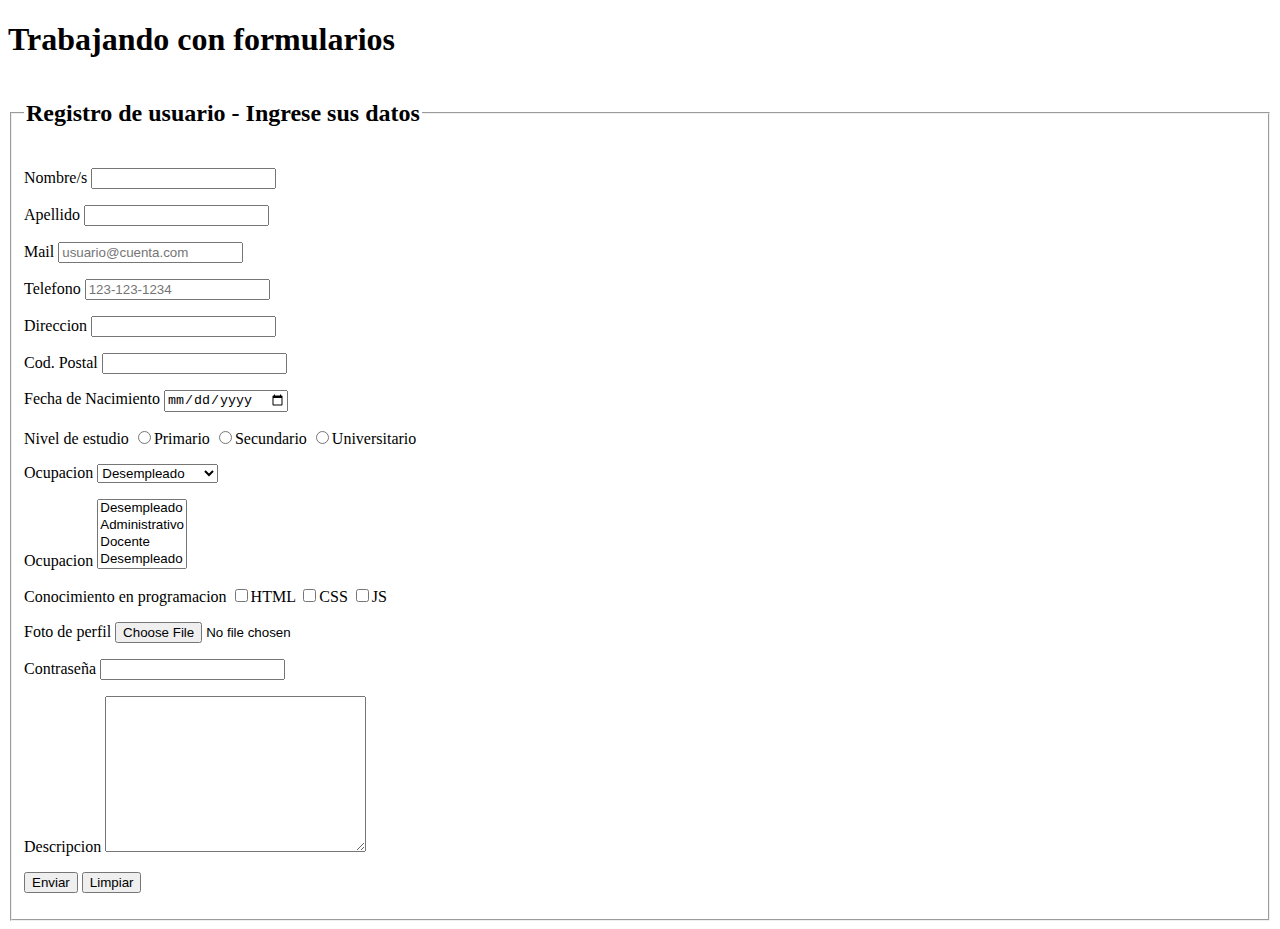
==== index.html @ 10e273e1 "Subiendo la version 1" ====
<!DOCTYPE html>
<html lang="en">
<head>
    <meta charset="UTF-8">
    <meta name="viewport" content="width=device-width, initial-scale=1.0">
    <title>Formularios</title>
</head>
<body>
    <!--
    <form action="#" method="POST">
        

        <label for="name">Ingrese su nombre</label>
        <input type="text" name="name">

        <br>

        <label for="lastname">Ingrese su apellido</label>
        <input type="text" name="lastname">

        <input type="submit">

    </form>
    -->

    <h1>Trabajando con formularios</h1>

    <form action="https://formspree.io/f/xeoqqlpy" method="POST">

        <fieldset>

            <legend>
                <h2>Registro de usuario - Ingrese sus datos</h2>
            </legend>

            <p>
                <label for="name">Nombre/s</label>
                <input type="text" name="name" id="name" required minlength="3" maxlength="10">
            </p>    

            <p>
                <label for="lastname">Apellido</label>
                <input type="text" name="lastname" id="lastname">
            </p> 

            <p>
                <label for="email">Mail</label>
                <input type="email" name="email" id="email" placeholder="usuario@cuenta.com" pattern="/^(([^<>()\[\]\\.,;:\s@”]+(\.[^<>()\[\]\\.,;:\s@”]+)*)|(“.+”))@((\[[0–9]{1,3}\.[0–9]{1,3}\.[0–9]{1,3}\.[0–9]{1,3}])|(([a-zA-Z\-0–9]+\.)+[a-zA-Z]{2,}))$/" required>
            </p> 

            <p>
                <label for="phone">Telefono</label>
                <input type="tel" name="phone" id="phone" placeholder="123-123-1234" pattern="[0-9]{3}-[0-9]{3}-[0-9]{4}">
            </p> 

            <p>
                <label for="address">Direccion</label>
                <input type="text" name="address" id="address">
            </p> 

            <p>
                <label for="PostalCode">Cod. Postal</label>
                <input type="number" name="PostalCode" id="PostalCode">
            </p>

            <p>
                <label for="Birthdate">Fecha de Nacimiento</label>
                <input type="date" name="Birthdate" id="Birthdate">
            </p>

            <p>
                <label for="level">Nivel de estudio</label>
                <input type="radio" name="level" id="1">Primario
                <input type="radio" name="level" id="2">Secundario
                <input type="radio" name="level" id="3">Universitario
            </p>

            <p>
                <label for="ocupation">Ocupacion</label>
                <select name="ocupation" id="ocupation">
                    <optgroup label="Estudia">
                        <option value="1">Desempleado</option>
                        <option value="2">Administrativo</option>
                        <option value="3">Docente</option>
                    </optgroup>
                    <optgroup label="Trabaja"></optgroup>
                        <option value="4">Desempleado</option>
                        <option value="5">Administrativo</option>
                        <option value="6">Docente</option>
                    </optgroup>
                </select>
            </p>

            <p>
                <label for="ocupation">Ocupacion</label>
                <select multiple>
                        <option value="1">Desempleado</option>
                        <option value="2">Administrativo</option>
                        <option value="3">Docente</option>
                        <option value="4">Desempleado</option>
                        <option value="5">Administrativo</option>
                        <option value="6">Docente</option>
                </select>
            </p>

            <p>
                <label for="conocimiento">Conocimiento en programacion</label>
                <input type="checkbox" name="html" value="html" id="conocimiento">HTML
                <input type="checkbox" name="css" value="css" id="conocimiento">CSS
                <input type="checkbox" name="js" value="js" id="conocimiento">JS
            </p>

            <p>
                <label for="imagen">Foto de perfil</label>
                <input type="file" name="imagen" id="imagen">
            </p>

            <p>
                <label for="password">Contraseña</label>
                <input type="password">
            </p>

            <p>
                <label for="description">Descripcion</label>
                <textarea name="description" id="description" cols="30" rows="10"></textarea>
            </p>

            <p>
                <input type="submit" value="Enviar">
                <input type="reset" value="Limpiar">
            </p>

        </fieldset>

    </form>
</body>
</html>
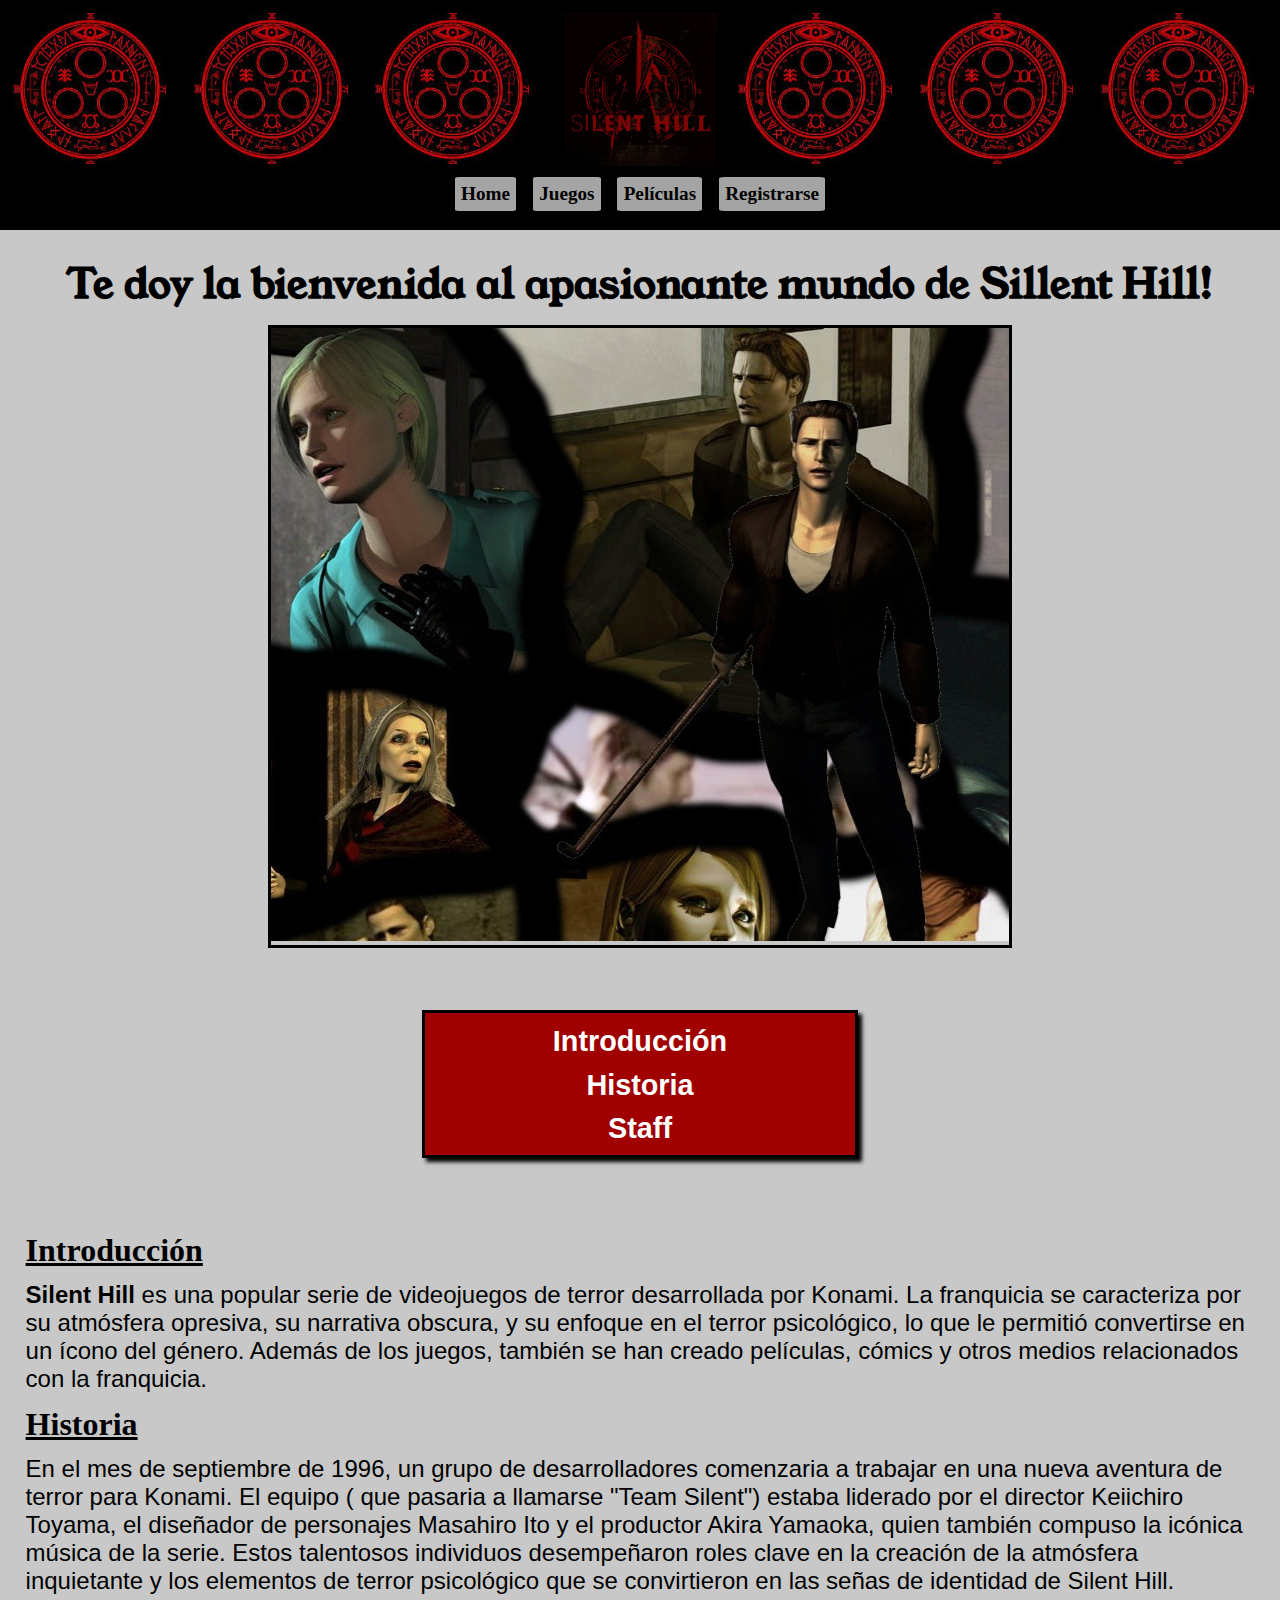
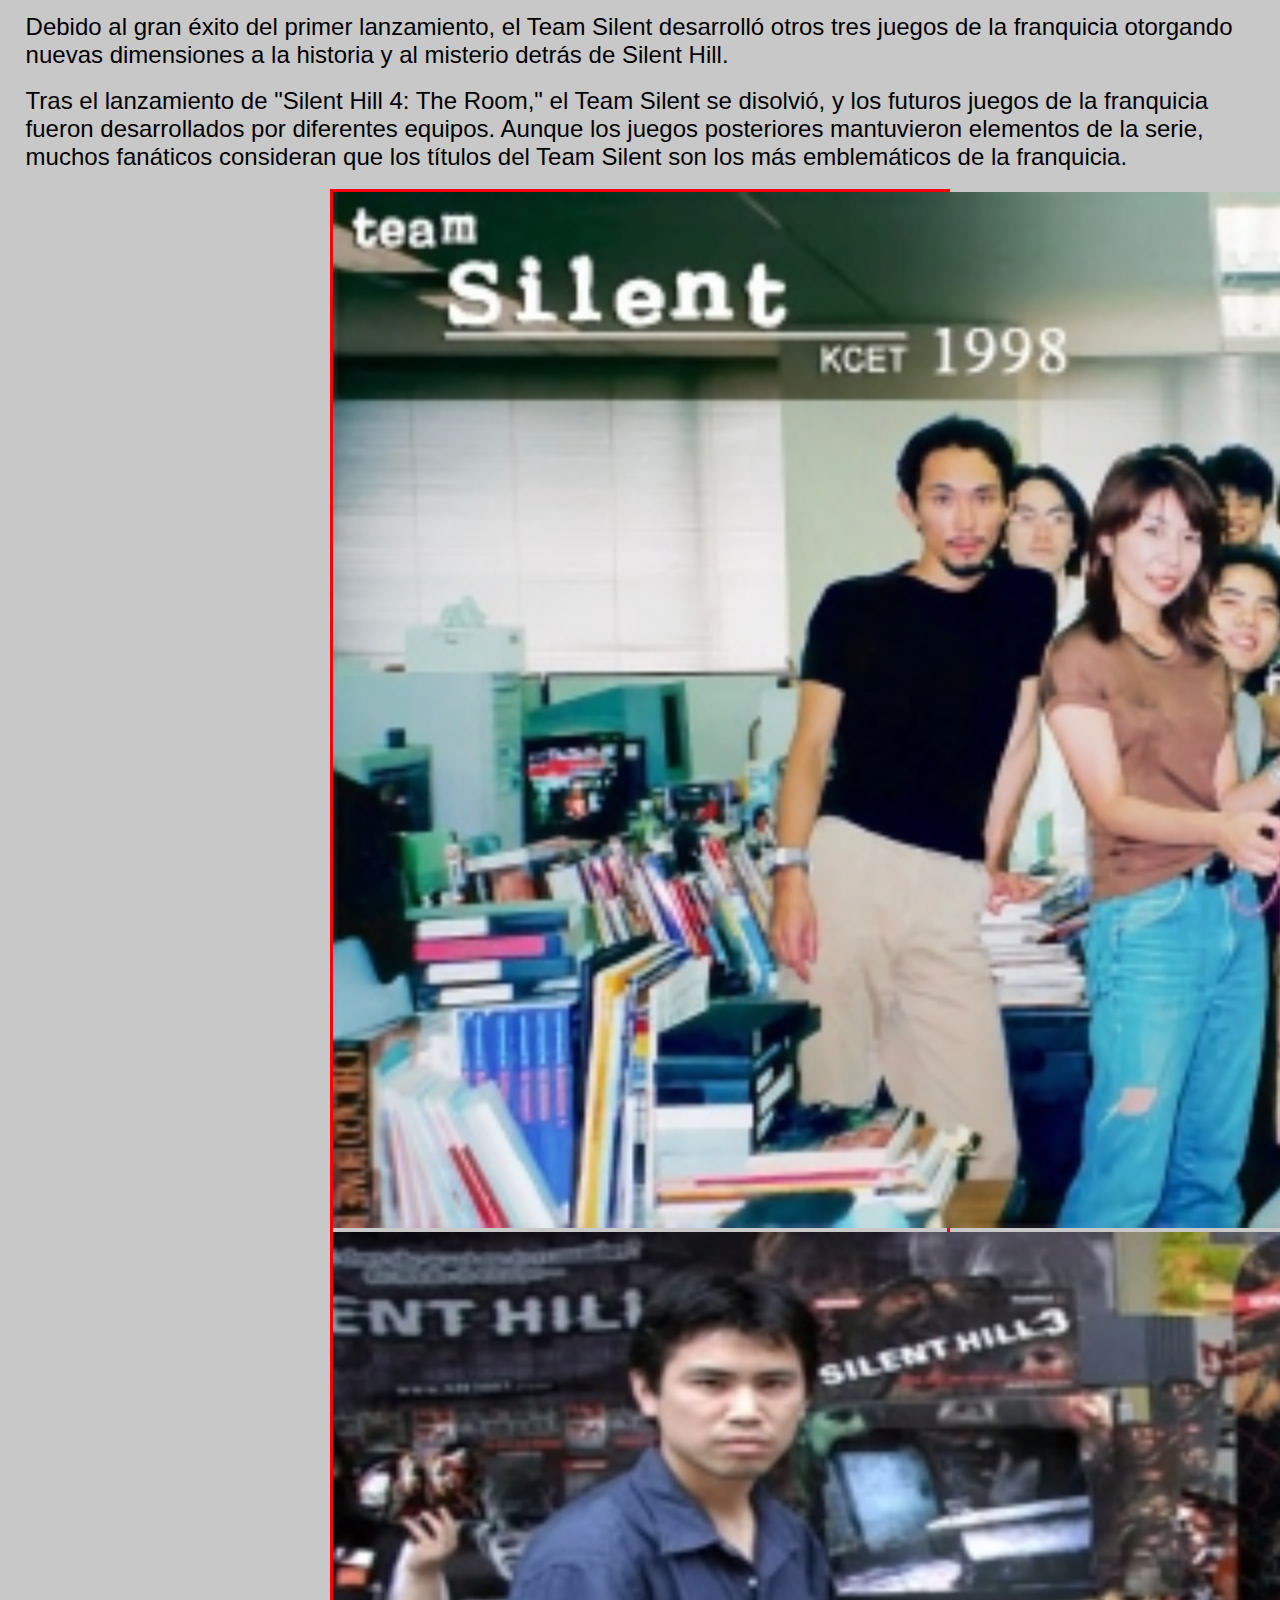
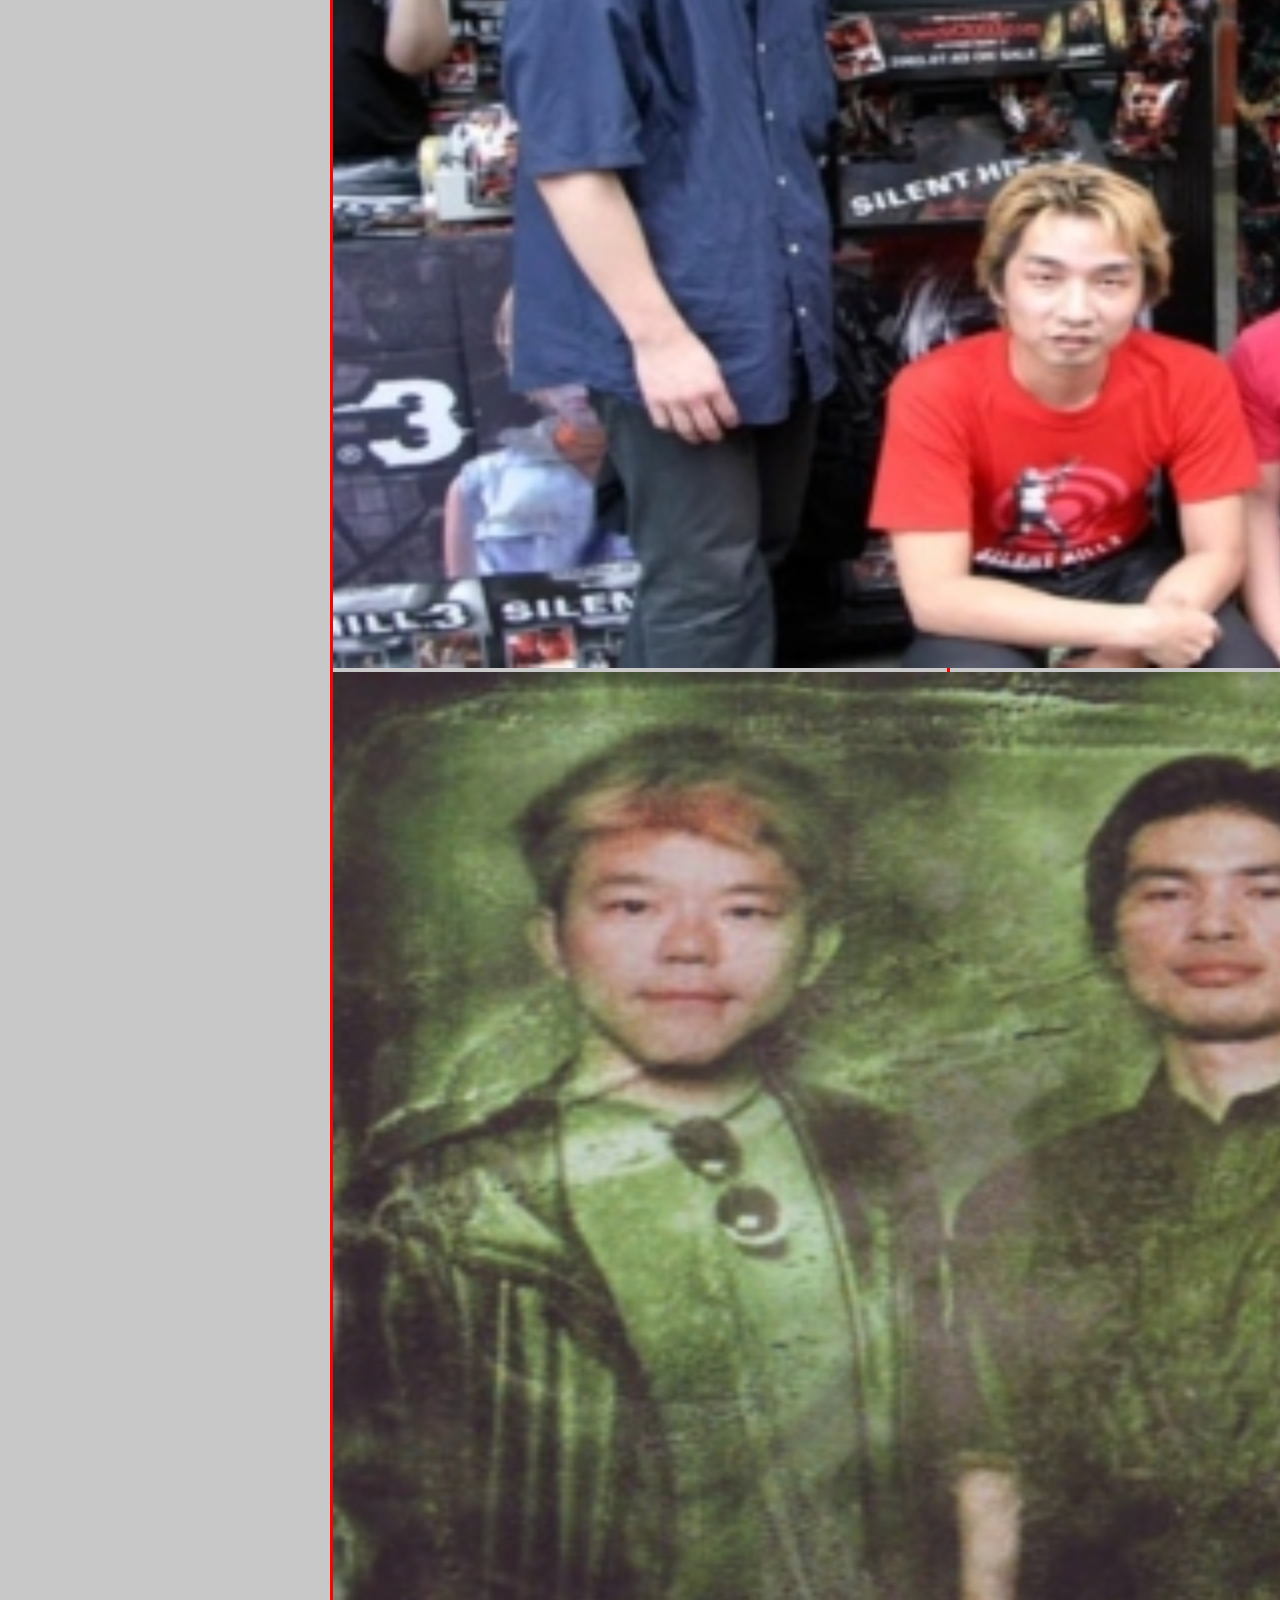
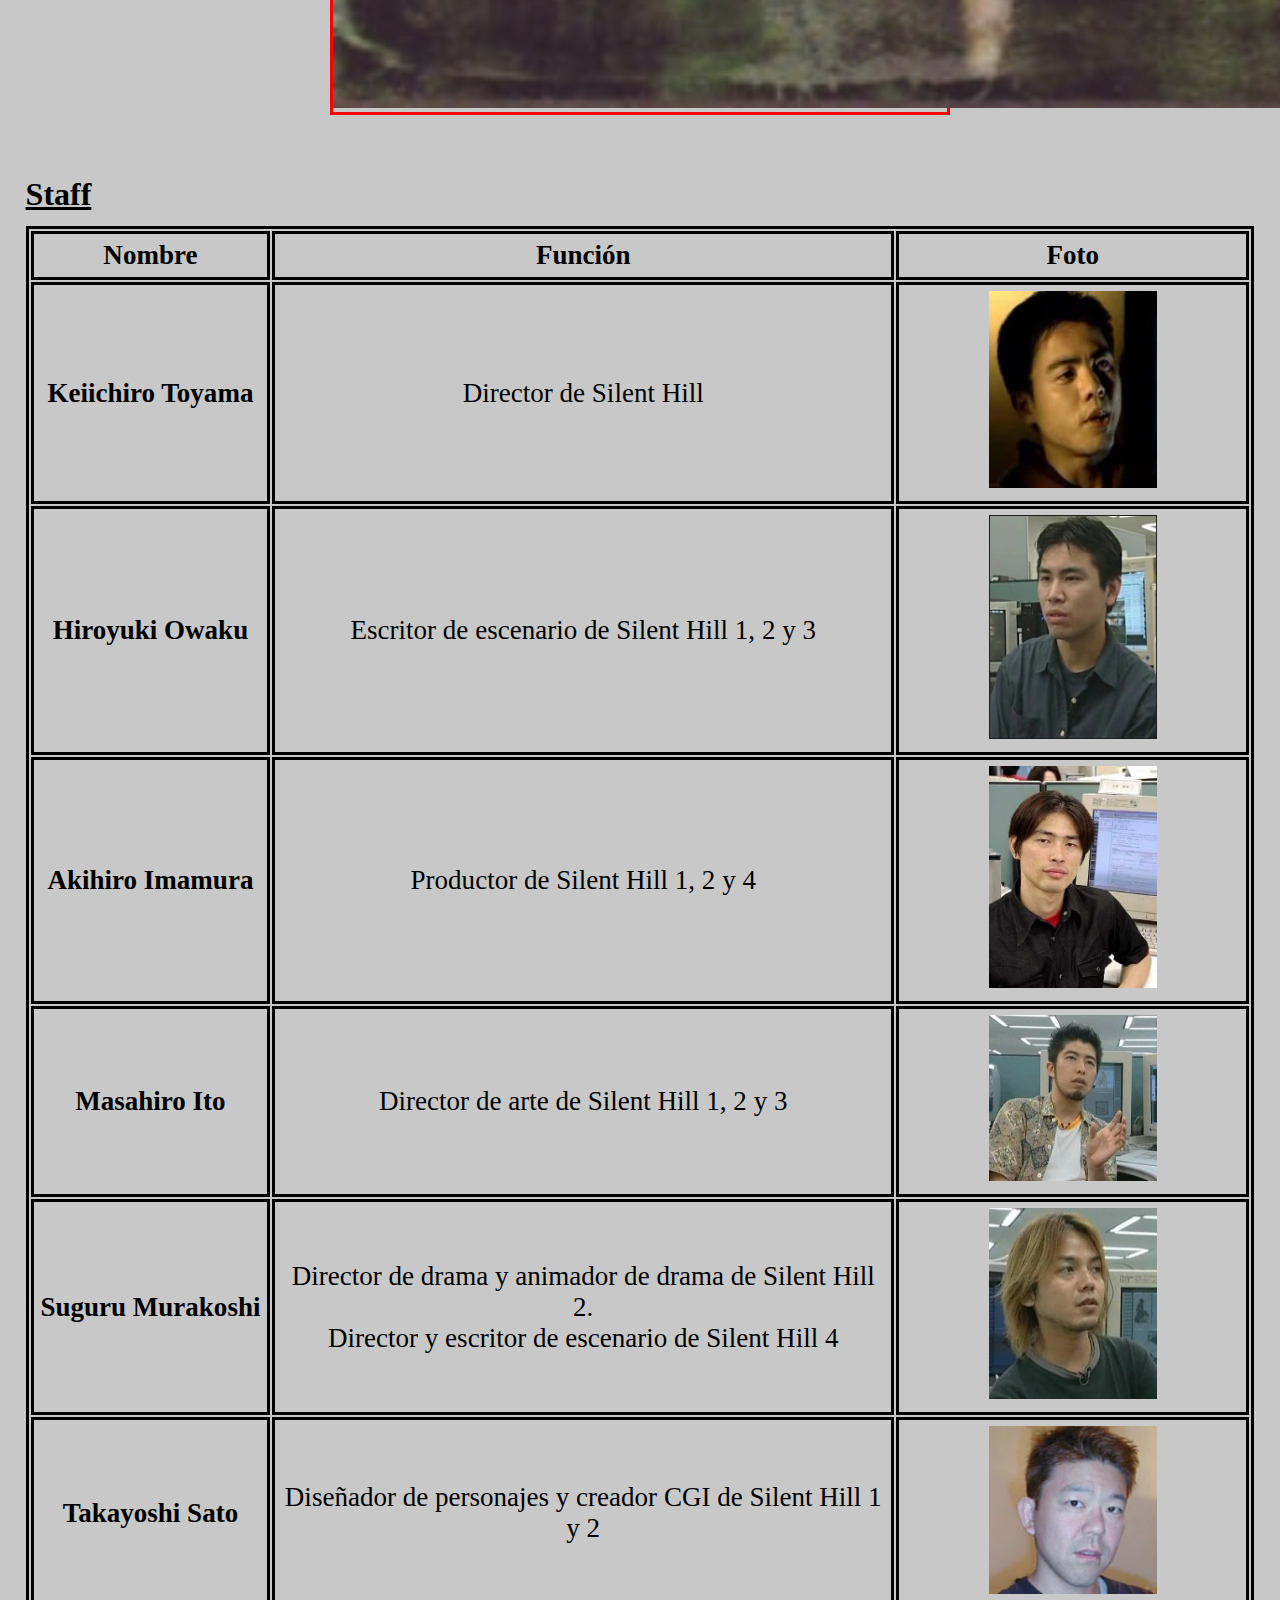
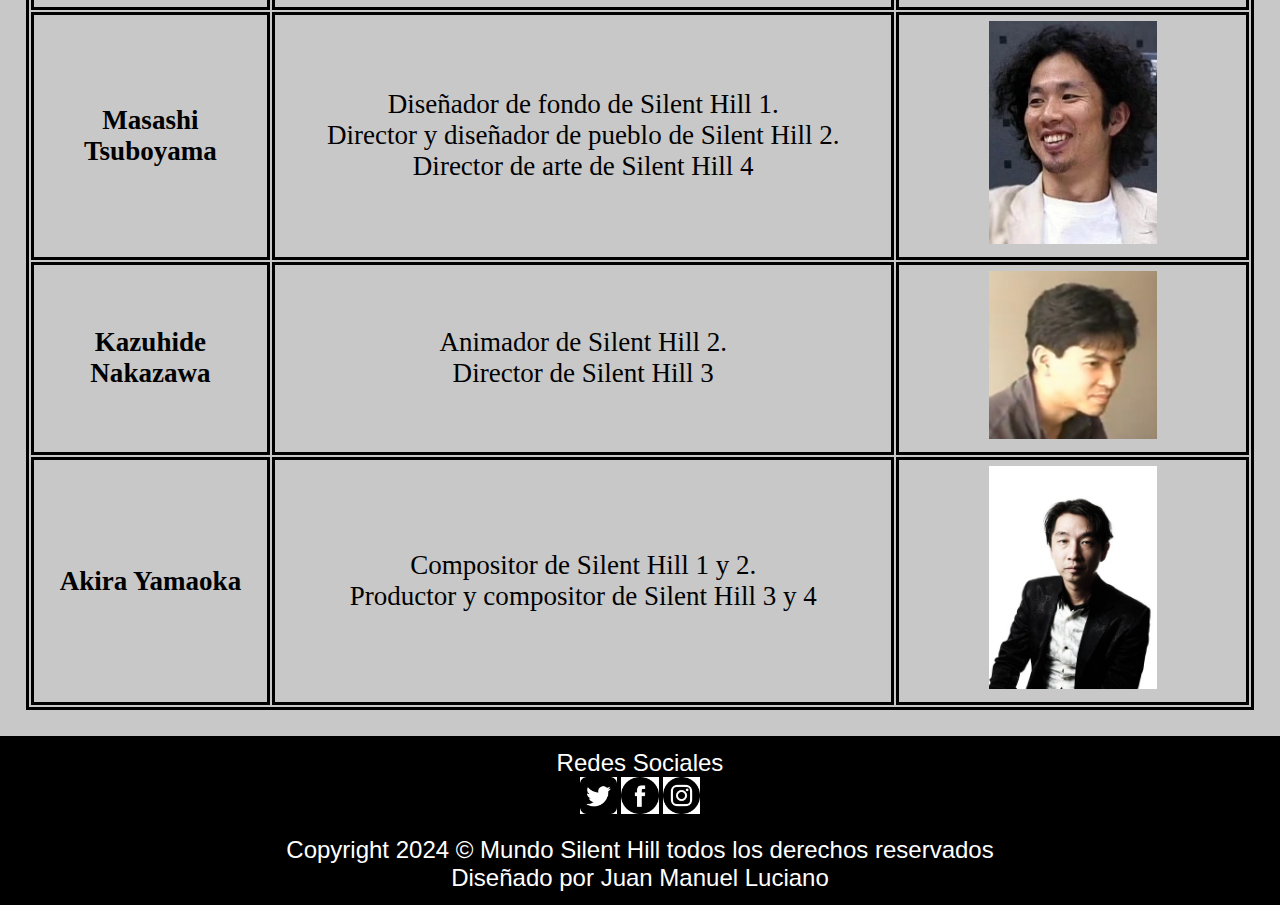
==== commit f7c94ee8: "Add files via upload" ====
--- a/index.html
+++ b/index.html
@@ -1,137 +1,170 @@
 <!DOCTYPE html>
-<html lang="en">
+<html lang="es">
+
 <head>
     <meta charset="UTF-8">
     <meta name="viewport" content="width=device-width, initial-scale=1.0">
-    <title>Formularios</title>
+    <link rel="stylesheet" href="CSS/estilos.css">
+    <link href="https://cdn.jsdelivr.net/npm/bootstrap@5.3.2/dist/css/bootstrap.min.css" rel="stylesheet" integrity="sha384-T3c6CoIi6uLrA9TneNEoa7RxnatzjcDSCmG1MXxSR1GAsXEV/Dwwykc2MPK8M2HN" crossorigin="anonymous">
+    <title>Mundo Silent Hill</title>
 </head>
+
 <body>
-    <!--
-    <form action="#" method="POST">
-        
+    <header>
+        <div id="logos">
+            <div class="emblema">
+                <img src="IMG/logo2_silenthill.jpg" alt="logo2_silenthill">
+            </div>
+            <div class="emblema">
+                <img src="IMG/logo2_silenthill.jpg" alt="logo2_silenthill">
+            </div>
+            <div class="emblema">
+                <img src="IMG/logo2_silenthill.jpg" alt="logo2_silenthill">
+            </div>
+            <div id="logo">
+                <img src="IMG/logo_silenthill.jpg" alt="logo_silenthill">
+            </div>
+            <div class="emblema">
+                <img src="IMG/logo2_silenthill.jpg" alt="logo2_silenthill">
+            </div>
+            <div class="emblema">
+                <img src="IMG/logo2_silenthill.jpg" alt="logo2_silenthill">
+            </div>
+            <div class="emblema">
+                <img src="IMG/logo2_silenthill.jpg" alt="logo2_silenthill">
+            </div>
+        </div>
+        <nav>
+            <a class="estilo" href="index.html" target="_blank" rel="home">Home</a>
+            <a class="estilo" href="PAGES/juegos.html" target="_blank" rel="juegos">Juegos</a>
+            <a class="estilo" href="PAGES/peliculas.html" target="_blank" rel="peliculas">Películas</a>
+            <a class="estilo" href="PAGES/registrarse.html" target="_blank" rel="registrarse">Registrarse</a>
+        </nav>
+    </header>
 
-        <label for="name">Ingrese su nombre</label>
-        <input type="text" name="name">
+    <main>
+        <h1>Te doy la bienvenida al apasionante mundo de Sillent Hill!</h1>
+        <div id="slider-container">
+            <div id="slider">
+                <div class="game">
+                    <img src="IMG/silenthill_1.jpg" alt="silenthill_1">
+                </div>
+                <div class="game">
+                    <img src="IMG/silenthill_2.jpg" alt="silenthill_2">
+                </div>
+                <div class="game">
+                    <img src="IMG/silenthill_3.jpg" alt="silenthill_3">
+                </div>
+                <div class="game">
+                    <img src="IMG/silenthill_4.jpg" alt="silenthill_4">
+                </div>
+            </div>
+        </div>
+        <div id="contenedor">
+            <ul>
+                <li><a href="#sección1">Introducción</a></li>
+                <li><a href="#sección2">Historia</a></li>
+                <li><a href="#sección3">Staff</a></li>
+            </ul>
+        </div>
+        <section>
+            <h2 id="sección1">Introducción</h2>
+            <p><strong>Silent Hill</strong> es una popular serie de videojuegos de terror desarrollada por Konami. La franquicia se caracteriza por su atmósfera opresiva, su narrativa obscura, y su enfoque en el terror psicológico, lo que le permitió convertirse en un ícono del género. Además de los juegos, también se han creado películas, cómics y otros medios relacionados con la franquicia.
+            </p>
+        </section>
+        <section>
+            <h2 id="sección2">Historia</h2>
+            <p>En el mes de septiembre de 1996, un grupo de desarrolladores comenzaria a trabajar en una nueva aventura de terror para Konami. El equipo ( que pasaria a llamarse "Team Silent") estaba liderado por el director Keiichiro Toyama, el diseñador de personajes Masahiro Ito y el productor Akira Yamaoka, quien también compuso la icónica música de la serie. Estos talentosos individuos desempeñaron roles clave en la creación de la atmósfera inquietante y los elementos de terror psicológico que se convirtieron en las señas de identidad de Silent Hill.
+            </p><br>
+            <p>Debido al gran éxito del primer lanzamiento, el Team Silent desarrolló otros tres juegos de la franquicia otorgando nuevas dimensiones a la historia y al misterio detrás de Silent Hill.
+            </p><br>
+            <p>Tras el lanzamiento de "Silent Hill 4: The Room," el Team Silent se disolvió, y los futuros juegos de la franquicia fueron desarrollados por diferentes equipos. Aunque los juegos posteriores mantuvieron elementos de la serie, muchos fanáticos consideran que los títulos del Team Silent son los más emblemáticos de la franquicia.
+            </p><br>
+            <div id="carousel" class="carousel slide" data-bs-ride="carousel">
+                <div class="carousel-inner">
+                    <div class="carousel-item active" data-bs-interval="1000">
+                        <img src="IMG/team_sillent.jpg" class="d-block w-100" alt="...">
+                    </div>
+                    <div class="carousel-item" data-bs-interval="1000">
+                        <img src="IMG/team_sillent2.jpg" class="d-block w-100" alt="...">
+                    </div>
+                    <div class="carousel-item" data-bs-interval="1000">
+                        <img src="IMG/team_sillent3.jpg" class="d-block w-100" alt="...">
+                    </div>
+                </div>
+            </div>
+        </section>
+        <section>
+            <h2 id="sección3">Staff</h2>
+            <table id="tabla">
+                <tr>
+                    <th>Nombre</th>
+                    <th>Función</th>
+                    <th>Foto</th>
+                </tr>
+                <tr>
+                    <td class="oscuro">Keiichiro Toyama</td>
+                    <td>Director de Silent Hill</td>
+                    <td><img class="foto" src="IMG/foto1.jpg" alt="Keiichiro Toyama"></td>
+                </tr>
+                <tr>
+                    <td class="oscuro">Hiroyuki Owaku</td>
+                    <td>Escritor de escenario de Silent Hill 1, 2 y 3</td>
+                    <td><img class="foto" src="IMG/foto2.jpg" alt="Hiroyuki Owaku"></td>
+                </tr>
+                <tr>
+                    <td class="oscuro">Akihiro Imamura</td>
+                    <td>Productor de Silent Hill 1, 2 y 4</td>
+                    <td><img class="foto" src="IMG/foto3.jpg" alt="Akihiro Imamura"></td>
+                </tr>
+                <tr>
+                    <td class="oscuro">Masahiro Ito</td>
+                    <td>Director de arte de Silent Hill 1, 2 y 3</td>
+                    <td><img class="foto" src="IMG/foto4.jpg" alt="Masahiro Ito"></td>
+                </tr>
+                <tr>
+                    <td class="oscuro">Suguru Murakoshi</td>
+                    <td>Director de drama y animador de drama de Silent Hill 2. <br>Director y escritor de escenario de Silent Hill 4
+                    </td>
+                    <td><img class="foto" src="IMG/foto5.jpg" alt="Suguru Murakoshi"></td>
+                </tr>
+                <tr>
+                    <td class="oscuro">Takayoshi Sato</td>
+                    <td>Diseñador de personajes y creador CGI de Silent Hill 1 y 2</td>
+                    <td><img class="foto" src="IMG/foto6.jpg" alt="Takayoshi Sato"></td>
+                </tr>
+                <tr>
+                    <td class="oscuro">Masashi Tsuboyama</td>
+                    <td>Diseñador de fondo de Silent Hill 1. <br> Director y diseñador de pueblo de Silent Hill 2. <br>
+                    Director de arte de Silent Hill 4</td>
+                    <td><img class="foto" src="IMG/foto7.jpg" alt="Masashi Tsuboyama"></td>
+                </tr>
+                <tr>
+                    <td class="oscuro">Kazuhide Nakazawa</td>
+                    <td>Animador de Silent Hill 2. <br> Director de Silent Hill 3</td>
+                    <td><img class="foto" src="IMG/foto8.jpg" alt="Kazuhide Nakazawa"></td>
+                </tr>
+                <tr>
+                    <td class="oscuro">Akira Yamaoka</td>
+                    <td>Compositor de Silent Hill 1 y 2. <br> Productor y compositor de Silent Hill 3 y 4</td>
+                    <td><img class="foto" src="IMG/foto9.jpg" alt="Akira Yamaoka"></td>
+                </tr>
+            </table>
+        </section>
+    </main>
 
-        <br>
+    <footer>
+        <p>Redes Sociales</p>
+        <a href="https://twitter.com/silenthill?lang=es" target="_blank"><img class="icono" src="IMG/icono_twitter.png" alt="twitter"></a>
+        <a href="https://www.facebook.com/WelcomeToSilentHillOriginal/" target="_blank"><img class="icono" src="IMG/icono_facebook.png" alt="facebook"></a>
+        <a href="https://www.instagram.com/silent.hill.official/?hl=es" target="_blank"><img class="icono" src="IMG/icono_instagram.png" alt="instagram"></a><br><br>
+        <p>Copyright 2024 © Mundo Silent Hill todos los derechos reservados</p>
+        <p>Diseñado por Juan Manuel Luciano</p>
+    </footer>
 
-        <label for="lastname">Ingrese su apellido</label>
-        <input type="text" name="lastname">
+    <script src="JS/script.js"></script>
+    <script src="https://cdn.jsdelivr.net/npm/bootstrap@5.3.2/dist/js/bootstrap.bundle.min.js" integrity="sha384-C6RzsynM9kWDrMNeT87bh95OGNyZPhcTNXj1NW7RuBCsyN/o0jlpcV8Qyq46cDfL" crossorigin="anonymous"></script>
 
-        <input type="submit">
+</body>
 
-    </form>
-    -->
-
-    <h1>Trabajando con formularios</h1>
-
-    <form action="https://formspree.io/f/xeoqqlpy" method="POST">
-
-        <fieldset>
-
-            <legend>
-                <h2>Registro de usuario - Ingrese sus datos</h2>
-            </legend>
-
-            <p>
-                <label for="name">Nombre/s</label>
-                <input type="text" name="name" id="name" required minlength="3" maxlength="10">
-            </p>    
-
-            <p>
-                <label for="lastname">Apellido</label>
-                <input type="text" name="lastname" id="lastname">
-            </p> 
-
-            <p>
-                <label for="email">Mail</label>
-                <input type="email" name="email" id="email" placeholder="usuario@cuenta.com" pattern="/^(([^<>()\[\]\\.,;:\s@”]+(\.[^<>()\[\]\\.,;:\s@”]+)*)|(“.+”))@((\[[0–9]{1,3}\.[0–9]{1,3}\.[0–9]{1,3}\.[0–9]{1,3}])|(([a-zA-Z\-0–9]+\.)+[a-zA-Z]{2,}))$/" required>
-            </p> 
-
-            <p>
-                <label for="phone">Telefono</label>
-                <input type="tel" name="phone" id="phone" placeholder="123-123-1234" pattern="[0-9]{3}-[0-9]{3}-[0-9]{4}">
-            </p> 
-
-            <p>
-                <label for="address">Direccion</label>
-                <input type="text" name="address" id="address">
-            </p> 
-
-            <p>
-                <label for="PostalCode">Cod. Postal</label>
-                <input type="number" name="PostalCode" id="PostalCode">
-            </p>
-
-            <p>
-                <label for="Birthdate">Fecha de Nacimiento</label>
-                <input type="date" name="Birthdate" id="Birthdate">
-            </p>
-
-            <p>
-                <label for="level">Nivel de estudio</label>
-                <input type="radio" name="level" id="1">Primario
-                <input type="radio" name="level" id="2">Secundario
-                <input type="radio" name="level" id="3">Universitario
-            </p>
-
-            <p>
-                <label for="ocupation">Ocupacion</label>
-                <select name="ocupation" id="ocupation">
-                    <optgroup label="Estudia">
-                        <option value="1">Desempleado</option>
-                        <option value="2">Administrativo</option>
-                        <option value="3">Docente</option>
-                    </optgroup>
-                    <optgroup label="Trabaja"></optgroup>
-                        <option value="4">Desempleado</option>
-                        <option value="5">Administrativo</option>
-                        <option value="6">Docente</option>
-                    </optgroup>
-                </select>
-            </p>
-
-            <p>
-                <label for="ocupation">Ocupacion</label>
-                <select multiple>
-                        <option value="1">Desempleado</option>
-                        <option value="2">Administrativo</option>
-                        <option value="3">Docente</option>
-                        <option value="4">Desempleado</option>
-                        <option value="5">Administrativo</option>
-                        <option value="6">Docente</option>
-                </select>
-            </p>
-
-            <p>
-                <label for="conocimiento">Conocimiento en programacion</label>
-                <input type="checkbox" name="html" value="html" id="conocimiento">HTML
-                <input type="checkbox" name="css" value="css" id="conocimiento">CSS
-                <input type="checkbox" name="js" value="js" id="conocimiento">JS
-            </p>
-
-            <p>
-                <label for="imagen">Foto de perfil</label>
-                <input type="file" name="imagen" id="imagen">
-            </p>
-
-            <p>
-                <label for="password">Contraseña</label>
-                <input type="password">
-            </p>
-
-            <p>
-                <label for="description">Descripcion</label>
-                <textarea name="description" id="description" cols="30" rows="10"></textarea>
-            </p>
-
-            <p>
-                <input type="submit" value="Enviar">
-                <input type="reset" value="Limpiar">
-            </p>
-
-        </fieldset>
-
-    </form>
-</body>
 </html>--- a/CSS/estilos.css
+++ b/CSS/estilos.css
@@ -0,0 +1,451 @@
+/* Se agregaron estilos desde google fonts */
+@import url('https://fonts.googleapis.com/css2?family=Montserrat:wght@600;900&family=Nixie+One&family=Young+Serif&display=swap');
+
+/* Reseteo de los valores para todos los elementos HTML */
+* {
+    margin: 0;
+    padding: 0;
+}
+
+/* Estilos para encabezados y pies de página */
+header, footer {
+    background-color: black;
+    padding: 1%;
+}
+
+/* Estilos para la sección principal */
+main {
+    background-color: #c8c8c8;
+    padding: 2%;
+}
+
+/* Estilos para encabezados h1, h2, h3 y h4 */
+h1, h2, h3 {
+    padding-bottom: 1%;
+}
+
+h1 {
+    font-family: 'Young Serif', serif;
+    font-size: 2.5em;
+}
+
+h2 {
+    font-family: 'Permanent Marker', cursive;
+    text-decoration: underline;
+    font-size: 2em;
+    padding: 1% 0;
+}
+
+h3 {
+    font-family: 'Nixie One', cursive;
+    text-decoration: underline;
+    font-size: 1.5em;
+    padding-bottom: 1%;
+}
+
+h4 {
+    border: double black;
+    background-color: lightyellow;
+    font-size: 1.5em;
+    display: inline-block;
+    font-family: 'Franklin Gothic Medium', 'Arial Narrow', Arial, sans-serif;
+    padding: 0.5%;
+}
+
+/* Estilos para párrafos y elementos dentro de #contenedor */
+p, #contenedor ul li {
+    font-size: 1.5em;
+    font-family: Arial, Helvetica, sans-serif;
+}
+
+/* Estilos para formularios */
+form {
+    background-color: #ebebeb;
+    margin: auto;
+    padding: 2%;
+    width: 50%;
+}
+
+/* Estilos para #logos */
+#logos {
+    display: grid;
+    grid-template-columns: repeat(7, auto);
+    gap: 15px;
+}
+
+#logo img, .emblema img {
+    width: 12vw;
+}
+
+/* Estilos para imágenes dentro de #team */
+#team img {
+    width: 50%;
+    border: solid darkred;
+}
+
+/* Estilos para #contenedor */
+#contenedor {
+    border: solid black;
+    box-shadow: 4px 4px 4px black;
+    background-color: rgb(161, 0, 0);
+    color: white;
+    width: 35%;
+    margin: 5% auto;
+}
+
+#contenedor ul {
+    padding: 3% 10% 0%;
+    text-align: center;
+}
+
+#contenedor ul li {
+    list-style-type: none;
+    margin-bottom: 3%;
+}
+
+#contenedor ul li a {
+    text-decoration: none;
+    color: white;
+    font-size: 1.2em;
+    transition: font-size 0.7s;
+    font-weight: bold;
+}
+
+#contenedor ul li a:hover {
+    color: black;
+    background-color: #FFA500;
+    font-size: 1.7em;
+}
+
+/* Estilos para elementos de vídeo */
+.video {
+    margin: 2% 0;
+    display: none;
+}
+
+.video iframe {
+    width: 50vw;
+    height: 60vh;
+    border: solid darkmagenta;
+    transition: box-shadow 0.3s ease-in-out;
+}
+
+.video iframe:hover {
+    box-shadow: 0 0 10px 10px rgba(255, 0, 0, 0.5);
+}
+
+/* Estilos para #contenedor2 */
+#contenedor2 {
+    border: solid black;
+    margin: 3% 2% 5% 2%;
+    background-color: darkblue;
+    box-shadow: 4px 4px 4px darkgreen;
+}
+
+#contenedor2 ol {
+    font-size: 1.4em;
+    padding: 2% 3%;
+    display: grid;
+    grid-template-columns: repeat(2, auto);
+    column-gap: 4vw;
+}
+
+#contenedor2 ol li {
+    color: transparent;
+    animation: aparecer 3s linear forwards;
+}
+
+@keyframes aparecer {
+    to {
+        color: lightgray;
+    }
+}
+
+#contenedor2 ol a {
+    text-decoration: none;
+    color: transparent;
+    font-weight: bold;
+    animation: aparecer2 3s linear forwards;
+}
+
+@keyframes aparecer2 {
+    to {
+        color: darkred;
+    }
+}
+
+#contenedor2 ol a:hover {
+    color: yellow;
+    text-decoration: underline;
+}
+
+/* Estilos para inputs, botones, imágenes y tablas */
+.input, #borrar, #enviar {
+    width: 100%;
+    height: 3em;
+    border-style: none;
+    font-weight: bold;
+}
+
+#borrar, #enviar {
+    color: white;
+    font-size: 2vh;
+}
+
+#borrar {
+    background-color: red;
+}
+
+#enviar {
+    background-color: green;
+}
+
+#borrar:hover, #enviar:hover {
+    background-color: black;
+}
+
+.foto {
+    width: 50%;
+}
+
+.icono {
+    width: 3%;
+    background-color: white;
+}
+
+.icono:hover {
+    background-color: yellow;
+}
+
+table, table tr th, table tr td {
+    border: solid;
+    font-size: 1.3em;
+    text-align: center;
+}
+
+table tr th, table tr td {
+    padding: 0.5%;
+}
+
+table {
+    margin: auto;
+}
+
+/* Estilos para el pie de página y alineación de elementos */
+footer p {
+    color: white;
+}
+
+footer, nav, #logo, #team, .video, h1 {
+    text-align: center;
+}
+
+/* Estilos para etiquetas con clase "estilo" y "oscuro" */
+.estilo {
+    background-color: #a4a4a4;
+    border-radius: 5%;
+    color: black;
+    text-decoration: none;
+    display: inline-block;
+    padding: 0.5%;
+    margin: 0.5%;
+    font-weight: bold;
+    font-size: 1.5vw;
+}
+
+.estilo:hover {
+    background-color: darkred;
+    color: yellow;
+}
+
+.oscuro {
+    font-weight: bold;
+}
+
+/* Estilos para el elemento #carousel */
+#carousel {
+    border: solid red;
+    max-width: 50%;
+    margin: auto auto 4%;
+}
+
+#slider-container {
+    width: 60%;
+    overflow: hidden;
+    border: solid black;
+    margin: 0 auto 3%;
+}
+
+#slider {
+    display: flex;
+    animation: slideshow 10s infinite;
+}
+
+/* Estilos para el elemento con clase .game */
+.game {
+    flex: 0 0 100%;
+}
+
+/* Estilos para elementos textarea */
+textarea {
+    width: 100%;
+}
+
+/* Estilos para el elemento con clase .ocultarMostrar */
+.ocultarMostrar {
+    background-color: darkred;
+    color: yellow;
+    width: 100%;
+    margin-bottom: 3%;
+    padding: 1%;
+    border: solid black;
+    cursor: pointer;
+    font-size: 2.5vh;
+    font-weight: bold;
+    border-radius: 10px;
+}
+
+/* Agregado de animacion con nombre 'slideshow'*/
+@keyframes slideshow {
+    0%, 100% {
+        transform: translateX(0);
+    }
+    25% {
+        transform: translateX(-100%);
+    }
+    50% {
+        transform: translateX(-200%);
+    }
+    75% {
+        transform: translateX(-300%);
+    }
+}
+
+/* Media query para telefono celular */
+@media screen and (max-width: 767px) {
+    #logos {
+        grid-template-columns: repeat(3, auto);
+    }
+
+    #logos img {
+        width: 100%;
+    }
+
+    #logos div:nth-child(2), #logos div:nth-child(3), #logos div:nth-child(5), #logos div:nth-child(6) {
+        display: none;
+    }
+
+    .game img {
+        max-width: 100%;
+        height: auto;
+    }
+
+    #contenedor {
+        width: 50%;
+    }
+
+    #contenedor ul li a {
+        font-size: 4vw;
+    }
+
+    #contenedor ul li a:hover {
+        font-size: 6vw;
+    }
+
+    #carousel {
+        max-width: 75%;
+    }
+
+    .foto {
+        width: 100%;
+    }
+
+    .icono {
+        width: 10%;
+    }
+
+    #contenedor2 ol {
+        grid-template-columns: repeat(1, auto);
+        font-size: 1.4em;
+        padding: 2% 2% 2% 10%;
+    }
+
+    form {
+        width: 100%;
+    }
+
+    .video iframe {
+        height: 30vh;
+    }
+
+    .estilo {
+        font-size: 3.5vw;
+    }
+
+    table, table tr th, table tr td {
+        font-size: 1.1em;
+    }
+
+}
+
+/* Media query para tablet */
+@media screen and (min-width: 768px) and (max-width: 1115px) {
+    #logos {
+        grid-template-columns: repeat(5, auto);
+    }
+
+    #logos img {
+        width: 100%;
+    }
+
+    #logos div:nth-child(3), #logos div:nth-child(5) {
+        display: none;
+    }
+
+    .game img {
+        max-width: 100%;
+        height: auto;
+    }
+
+    #contenedor {
+        width: 50%;
+    }
+
+    #contenedor ul li a {
+        font-size: 1em;
+    }
+
+    #contenedor ul li a:hover {
+        font-size: 1.5em;
+    }
+
+    #carousel {
+        max-width: 60%;
+    }
+
+    .foto {
+        width: 100%;
+    }
+
+    .icono {
+        width: 8%;
+    }
+
+    #contenedor2 ol {
+        grid-template-columns: repeat(1, auto);
+        font-size: 1.4em;
+        padding: 1% 7%;
+    }
+
+    form {
+        width: 100%;
+    }
+
+    .video iframe {
+        height: 50vh;
+    }
+
+    .estilo {
+        font-size: 3vw;
+    }
+}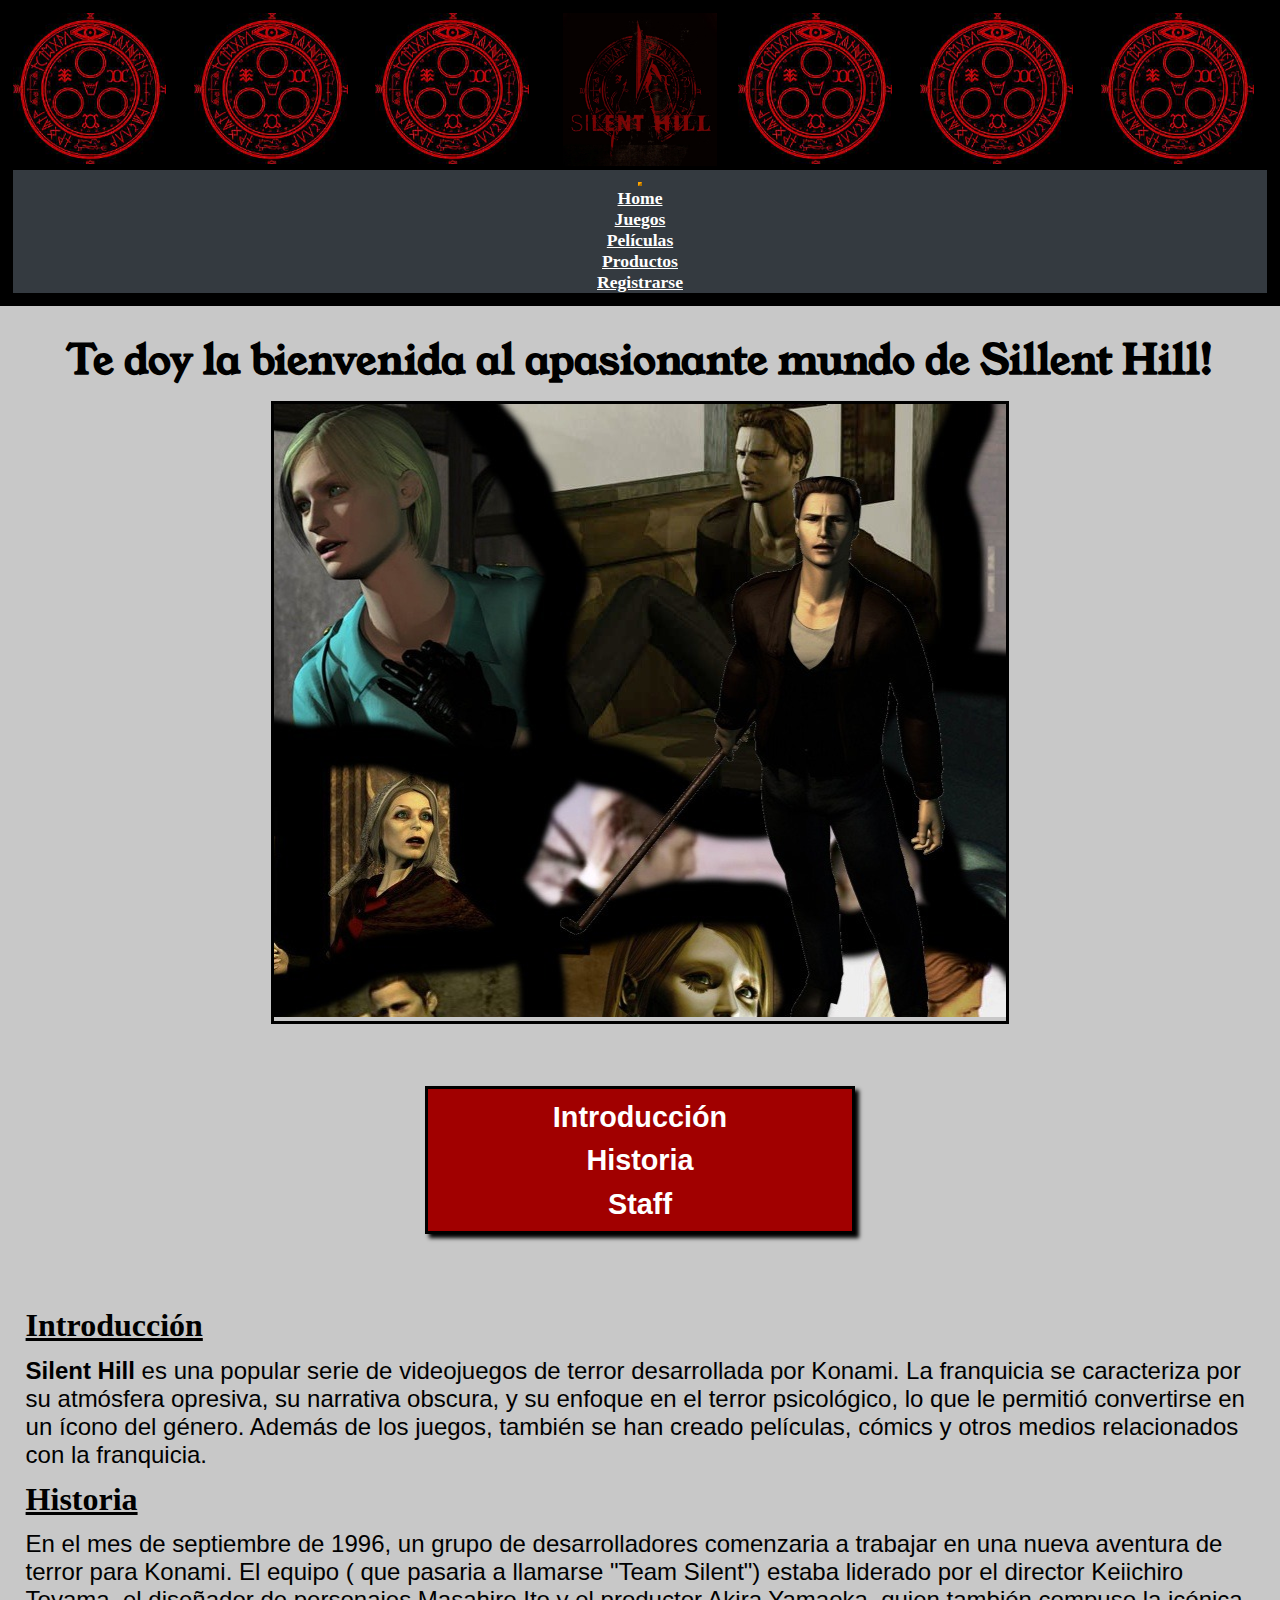
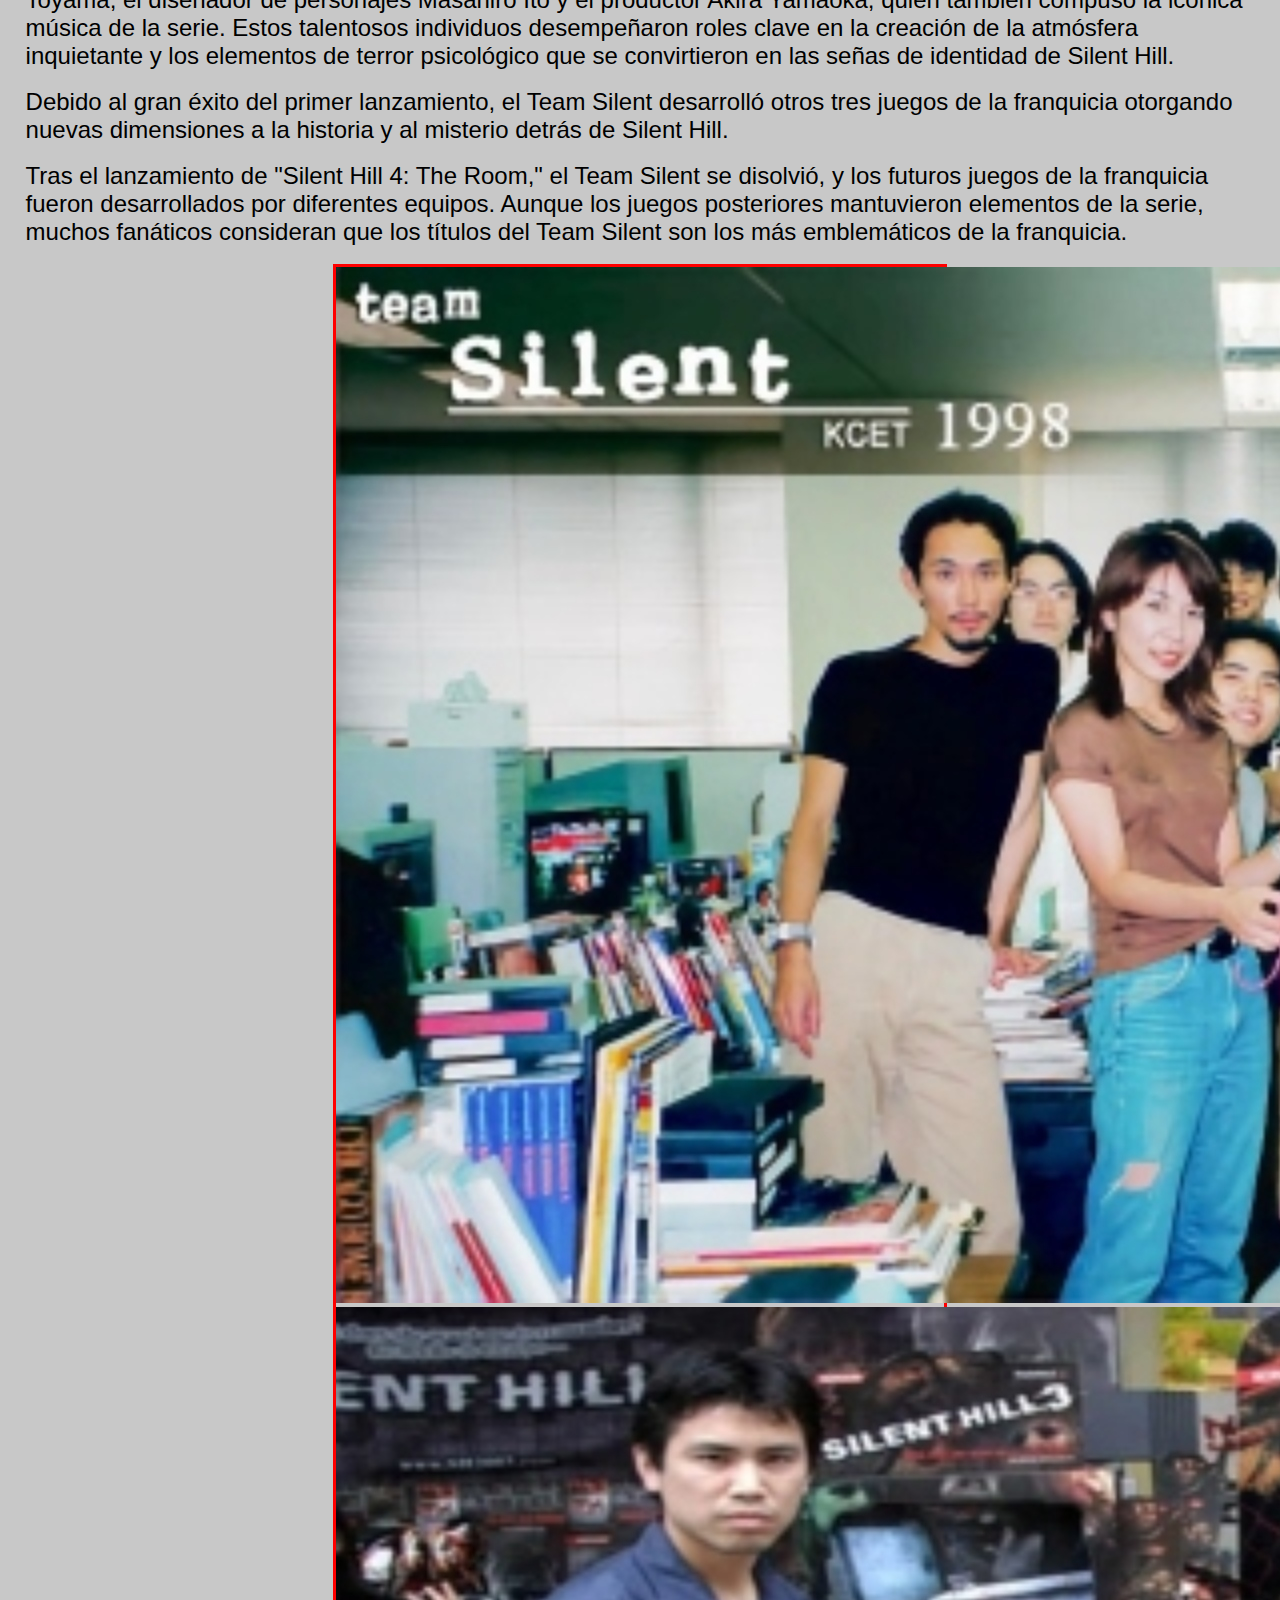
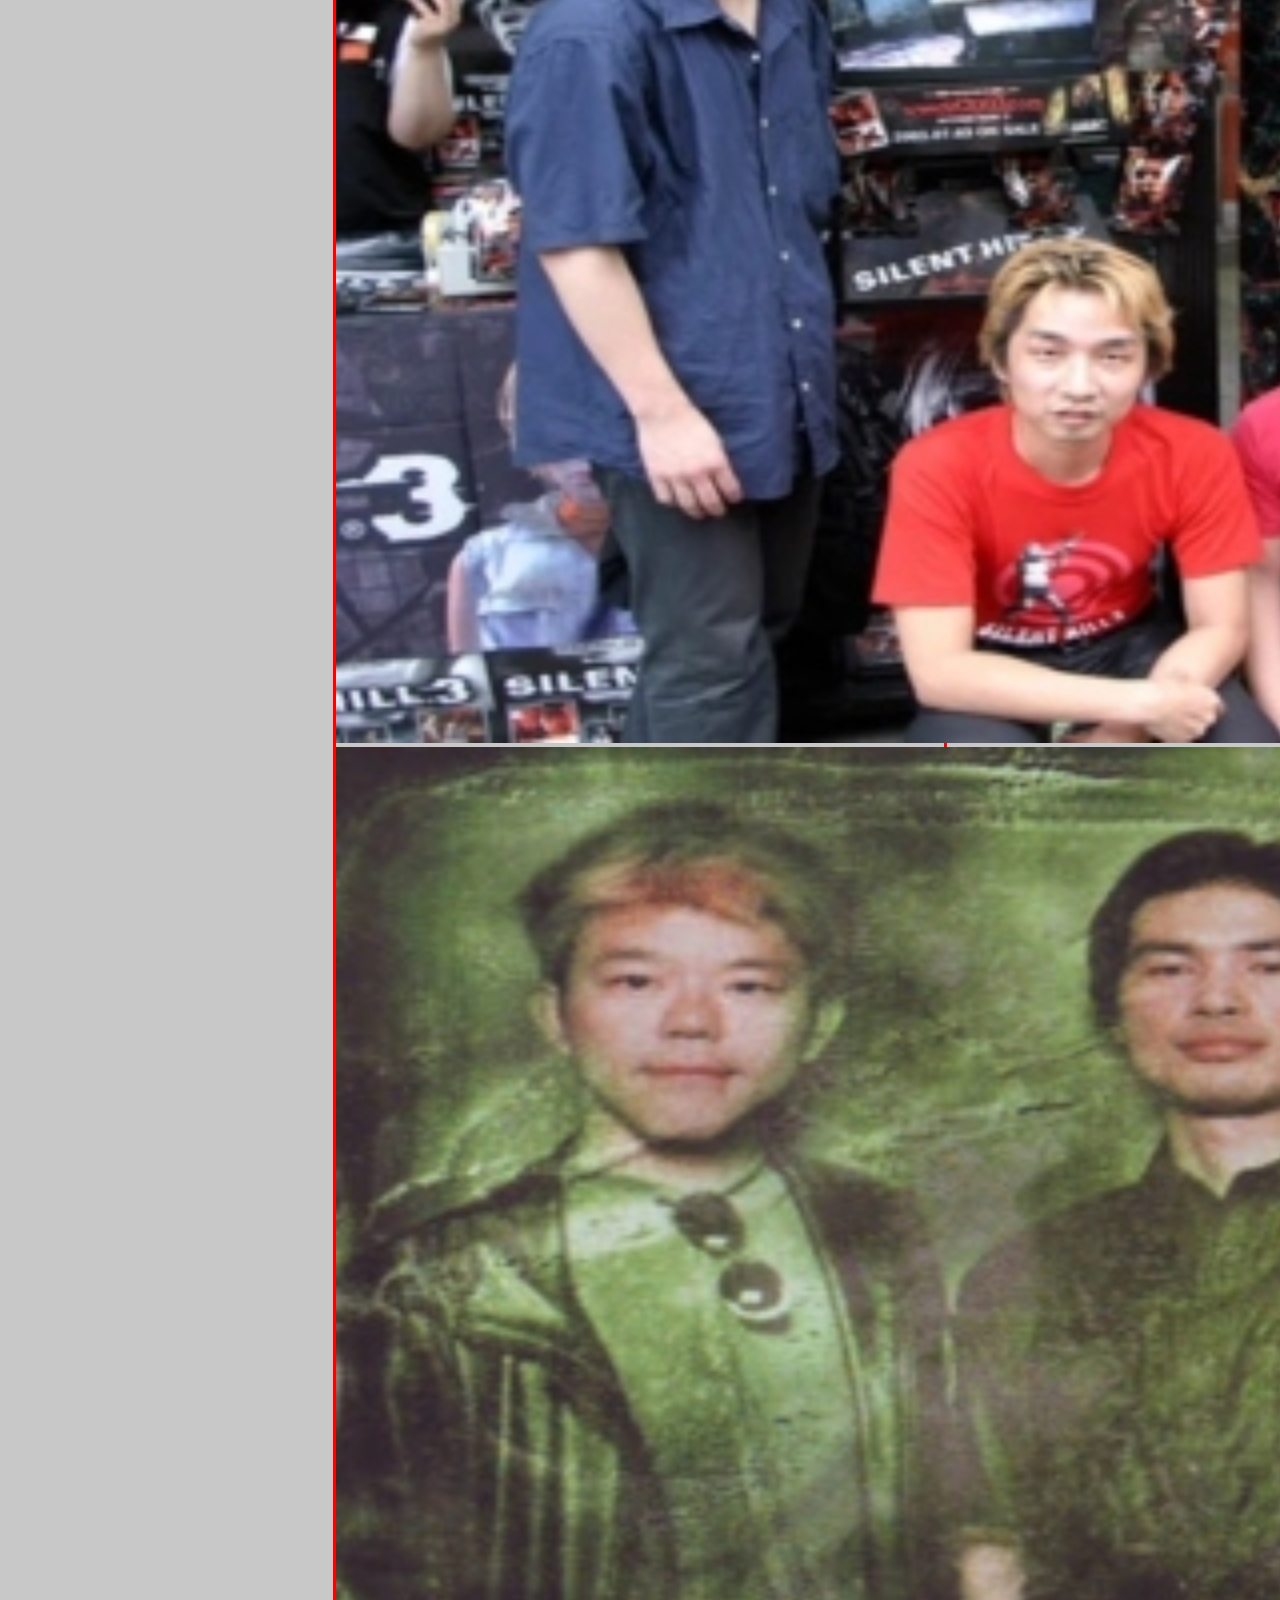
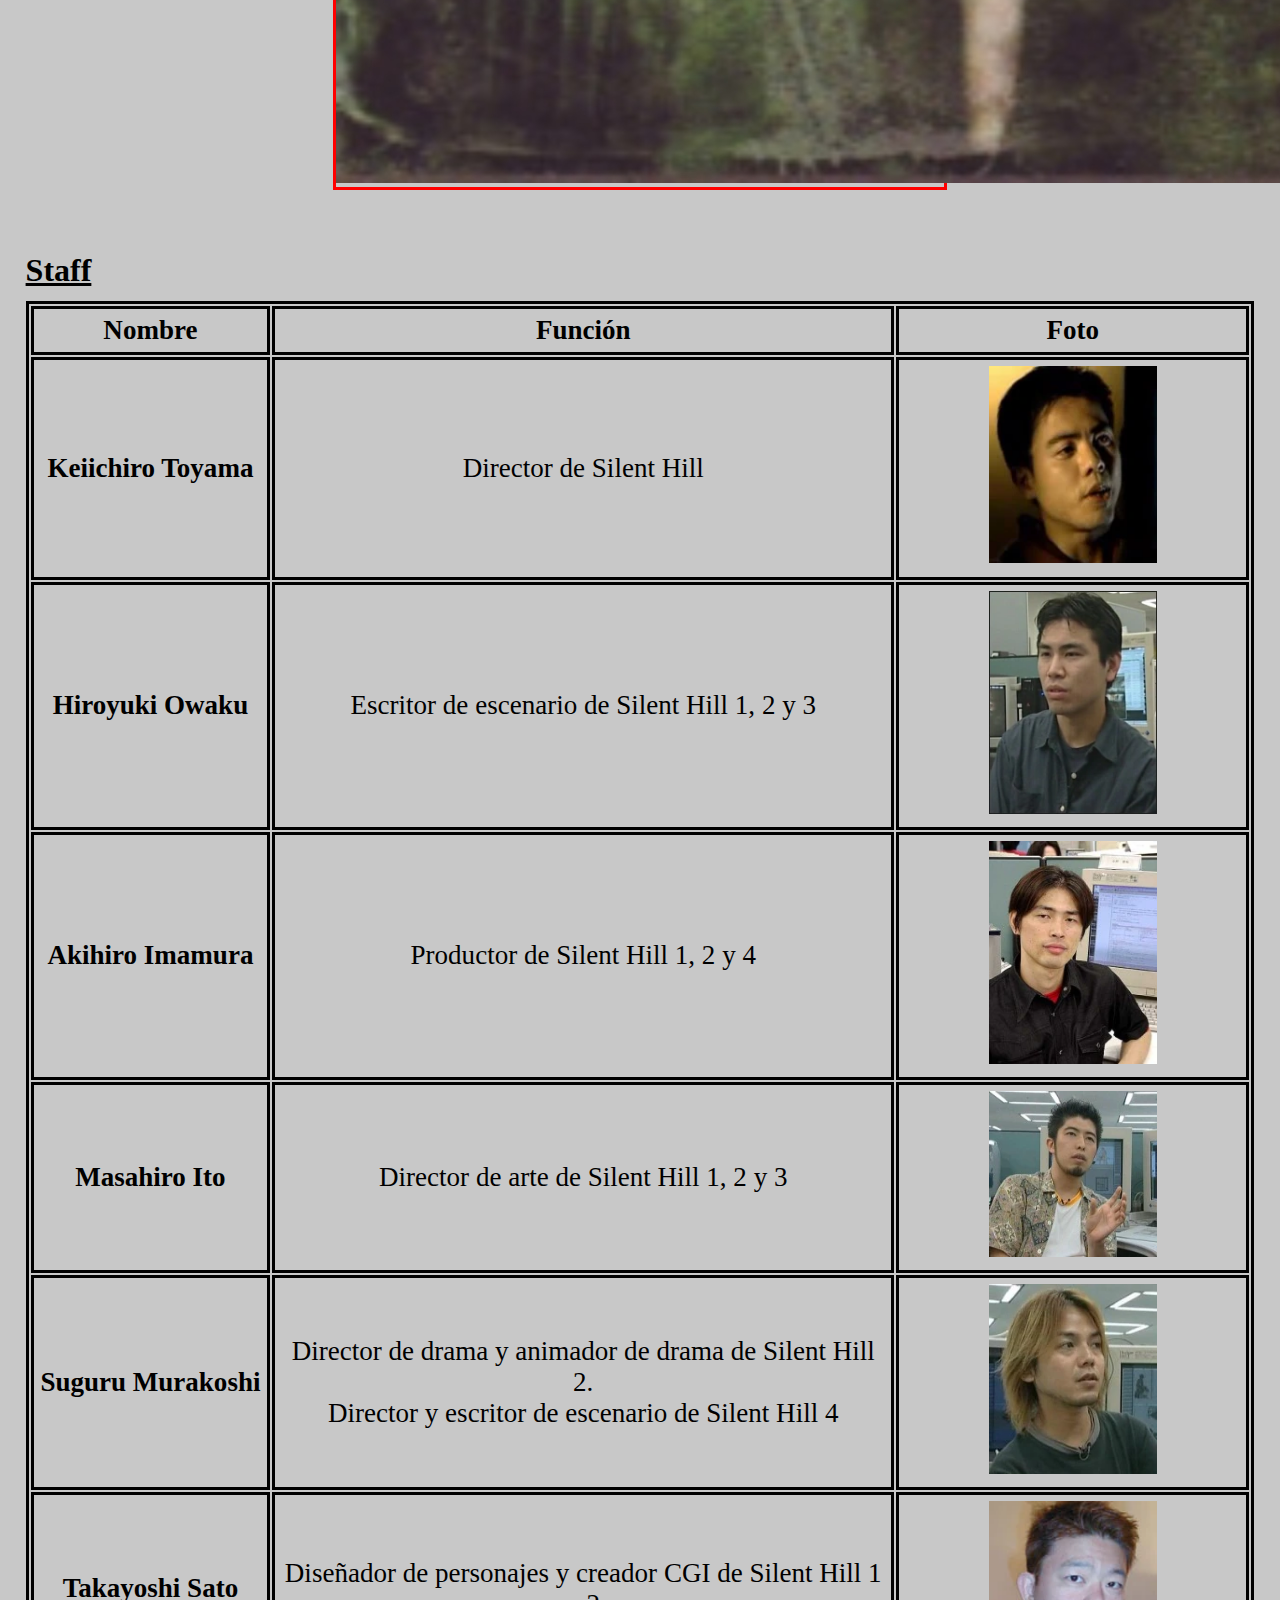
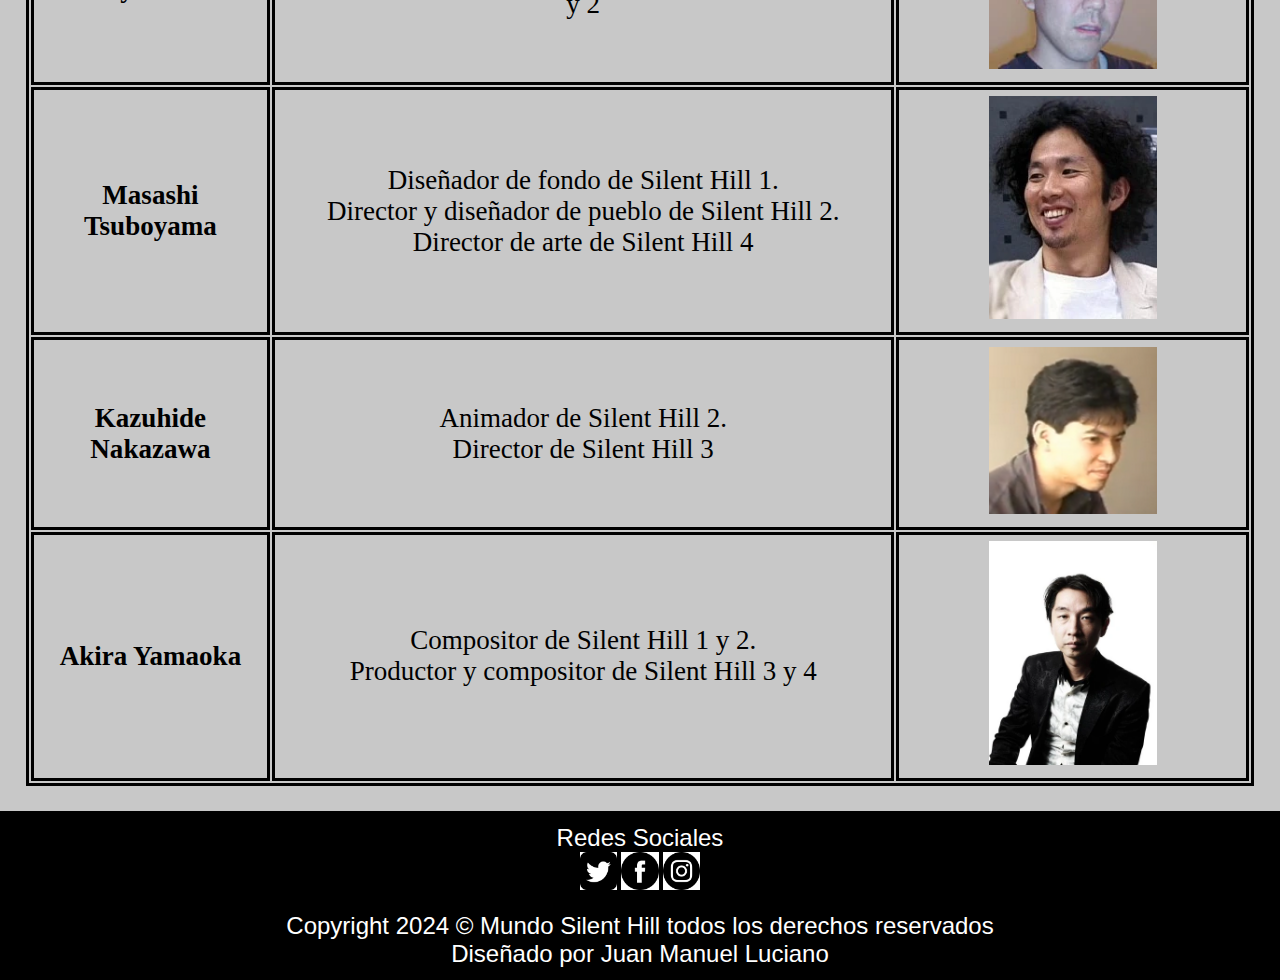
==== commit 42004c95: "Actualización de archivos." ====
--- a/index.html
+++ b/index.html
@@ -34,11 +34,31 @@
                 <img src="IMG/logo2_silenthill.jpg" alt="logo2_silenthill">
             </div>
         </div>
-        <nav>
-            <a class="estilo" href="index.html" target="_blank" rel="home">Home</a>
-            <a class="estilo" href="PAGES/juegos.html" target="_blank" rel="juegos">Juegos</a>
-            <a class="estilo" href="PAGES/peliculas.html" target="_blank" rel="peliculas">Películas</a>
-            <a class="estilo" href="PAGES/registrarse.html" target="_blank" rel="registrarse">Registrarse</a>
+        <nav class="navbar navbar-expand-lg navbar-dark" style="background-color: #333;">
+            <div class="container-fluid">
+                <button class="navbar-toggler" type="button" data-bs-toggle="collapse" data-bs-target="#navbarNav" aria-controls="navbarNav" aria-expanded="false" aria-label="Toggle navigation">
+                    <span class="navbar-toggler-icon"></span>
+                </button>
+                <div class="collapse navbar-collapse" id="navbarNav">
+                    <ul class="navbar-nav ms-auto">
+                        <li class="nav-item">
+                            <a class="nav-link" href="index.html" target="_blank">Home</a>
+                        </li>
+                        <li class="nav-item">
+                            <a class="nav-link" href="PAGES/juegos.html" target="_blank">Juegos</a>
+                        </li>
+                        <li class="nav-item">
+                            <a class="nav-link" href="PAGES/peliculas.html" target="_blank">Películas</a>
+                        </li>
+                        <li class="nav-item">
+                            <a class="nav-link" href="PAGES/productos.html" target="_blank">Productos</a>
+                        </li>
+                        <li class="nav-item">
+                            <a class="nav-link" href="PAGES/registrarse.html" target="_blank">Registrarse</a>
+                        </li>
+                    </ul>
+                </div>
+            </div>
         </nav>
     </header>
 
--- a/CSS/estilos.css
+++ b/CSS/estilos.css
@@ -1,10 +1,10 @@
-/* Se agregaron estilos desde google fonts */
-@import url('https://fonts.googleapis.com/css2?family=Montserrat:wght@600;900&family=Nixie+One&family=Young+Serif&display=swap');
+@import url('https://fonts.googleapis.com/css2?family=Montserrat:ital,wght@0,100..900;1,100..900&family=Nixie+One&family=Young+Serif&display=swap');
 
 /* Reseteo de los valores para todos los elementos HTML */
 * {
     margin: 0;
     padding: 0;
+    box-sizing: border-box;
 }
 
 /* Estilos para encabezados y pies de página */
@@ -321,6 +321,139 @@
     }
 }
 
+/* Navbar Responsiva con Bootstrap */
+.navbar {
+    background-color: #343a40 !important; /* Color de fondo personalizado */
+}
+
+.navbar .navbar-nav .nav-link {
+    color: white !important; /* Color de texto */
+    font-weight: bold;
+    font-size: 1.1rem;
+}
+
+.navbar .navbar-nav .nav-link:hover {
+    color: #FFA500 !important; /* Color al pasar el ratón */
+}
+
+.navbar-toggler {
+    border-color: #FFA500 !important; /* Color de borde del botón de hamburguesa */
+}
+
+.navbar-toggler-icon {
+    background-color: #FFA500 !important; /* Color del icono de hamburguesa */
+}
+
+
+/* Estilo general para las tarjetas de productos */
+.product-card {
+    border: 1px solid #ccc;
+    border-radius: 8px;
+    padding: 16px;
+    margin: 16px;
+    text-align: center;
+    background-color: #f9f9f9; 
+    box-shadow: 0 4px 8px rgba(0, 0, 0, 0.1); 
+    transition: transform 0.2s, box-shadow 0.2s; 
+}
+
+.product-card:hover {
+    transform: translateY(-5px); /* Efecto de elevación */
+    box-shadow: 0 8px 16px rgba(0, 0, 0, 0.2); 
+}
+
+.product-card img {
+    width: 100%;
+    max-width: 200px; 
+    height: auto;
+    margin-bottom: 12px;
+    border-radius: 8px; 
+}
+
+/* Estilos para los botones dentro de la tarjeta */
+.product-card button {
+    margin-top: 10px;
+    padding: 10px 20px;
+    background-color: #007BFF;
+    color: #fff;
+    border: none;
+    border-radius: 4px;
+    cursor: pointer;
+    font-size: 16px;
+    font-weight: bold;
+    transition: background-color 0.3s, transform 0.3s; 
+}
+
+.product-card button:hover {
+    background-color: #0056b3;
+    transform: scale(1.05); 
+}
+
+/* Estilo para el contenedor del carrito */
+#cart {
+    margin-top: 20px;
+    padding: 20px;
+    background-color: #fff;
+    border-radius: 8px;
+    box-shadow: 0 4px 8px rgba(0, 0, 0, 0.1);
+    border: 1px solid #ddd;
+    font-family: 'Arial', sans-serif;
+}
+
+/* Estilo para cada item en el carrito */
+#cart div {
+    margin-bottom: 15px;
+    padding: 10px;
+    border-bottom: 1px solid #ccc;
+}
+
+#cart p {
+    font-size: 18px;
+    color: #333;
+}
+
+/* Botones de cambio de cantidad y eliminación */
+#cart button {
+    margin-left: 10px;
+    padding: 8px 16px;
+    background-color: #28a745;
+    color: #fff;
+    border: none;
+    border-radius: 4px;
+    cursor: pointer;
+    font-size: 14px;
+    transition: background-color 0.3s, transform 0.3s;
+}
+
+#cart button:hover {
+    background-color: #218838;
+    transform: scale(1.05); 
+}
+
+#cart button:active {
+    background-color: #1e7e34;
+}
+
+/* Estilo para el total */
+#cart #total {
+    font-size: 20px;
+    font-weight: bold;
+    margin-top: 20px;
+    padding: 10px;
+    background-color: #f8f9fa;
+    text-align: center;
+    border-radius: 4px;
+    box-shadow: 0 4px 8px rgba(0, 0, 0, 0.1);
+    border: 1px solid #ddd;
+}
+
+/* Estilos adicionales para el carrito si es necesario */
+#cart {
+    max-width: 500px;
+    margin: auto;
+}
+
+
 /* Media query para telefono celular */
 @media screen and (max-width: 767px) {
     #logos {
